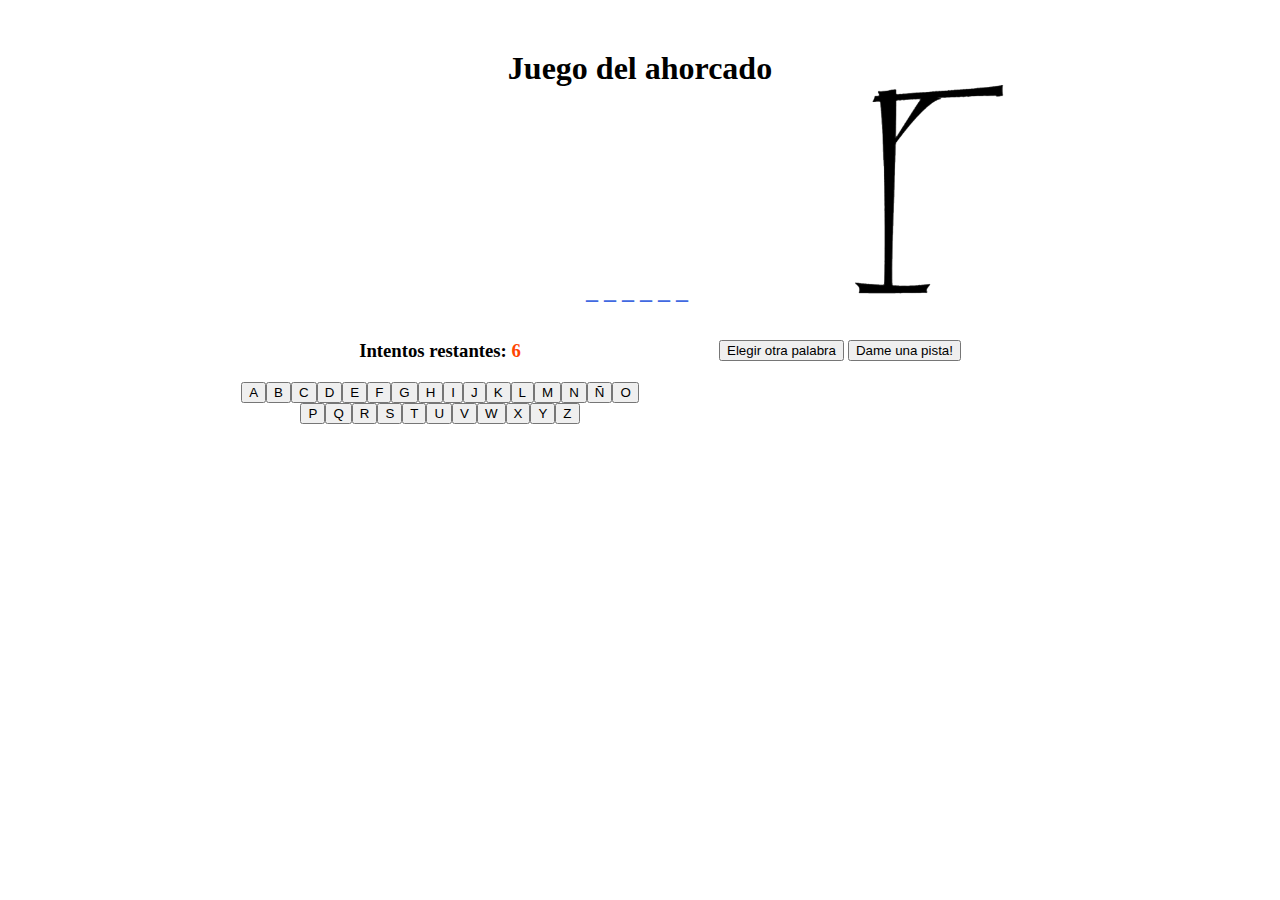
==== docs/index.html @ 04733590 "Juego del ahorcado completo" ====
<!DOCTYPE html>
<html lang="en">
<head>
  <meta charset="UTF-8">
  <meta http-equiv="X-UA-Compatible" content="IE=edge">
  <meta name="viewport" content="width=device-width, initial-scale=1.0">
  <link rel="stylesheet" href="style.css">
  <title>Juego del Ahorcado</title>
</head>

  <body>
      <div class="main-container">

        <h1 class="titulo">Juego del ahorcado</h1>
        <h1 id="msg-final"></h1>
        <h3 id="acierto"></h3>
        <div class="flex-row no-wrap">
          <h2 class="palabra" id="palabra"></h2>
          <picture>
            <img src="img/ahorcado_6.png" alt="" id="image6">
            <img src="img/ahorcado_5.png" alt="" id="image5">
            <img src="img/ahorcado_4.png" alt="" id="image4">
            <img src="img/ahorcado_3.png" alt="" id="image3">
            <img src="img/ahorcado_2.png" alt="" id="image2">
            <img src="img/ahorcado_1.png" alt="" id="image1">
            <img src="img/ahorcado_0.png" alt="" id="image0">
          </picture>
        </div>
        <div class="flex-row" id="turnos">
          <div class="col">
            <h3>Intentos restantes: <span id="intentos">6</span></h3>
          </div>
          <div class="col">
            <button onclick="inicio()" id="reset">Elegir otra palabra</button>
            <button onclick="pista()" id="pista">Dame una pista!</button>
            <span id="hueco-pista"></span>
          </div>
          </div>
        
        <div class="flex-row">
          <div class="col">
            <div class="flex-row" id="abcdario">
            </div>
          </div>
          <div class="col"></div>
        </div>

      </div>
    <script src="ahorcado.js"></script>
  </body>
</html>
---- docs/style.css ----
* {
  box-sizing: border-box;
}
.main-container {
  max-width: 800px;
  margin: auto;
}
h1.titulo {
  margin: 50px auto 80px auto;
  text-align: center;
  font-family: Cambria, Cochin, Georgia, Times, Times New Roman, serif;
}
h1#msg-final {
  text-align: center;
  color: crimson;
  transition: all .5s ease;
  transform: scale(0);
  min-height: 50px;
  margin-bottom: 0;
}
.zoom-in {
  transform: scale(1) !important;
}
#acierto {
  text-align: center;
  min-height: 24px;
  transform: scale(0);
}
.acierto {
  animation: zoomInOut 1s ease;
}
.rojo {
  color: red;
}
.verde {
  color: green;
}
@keyframes zoomInOut {
  0% { transform: scale(0); }
  50% { transform: scale(1); }
  70% { transform: scale(1); }
  100% { transform: scale(0); }
}
h2.palabra {
  margin: 0 auto 25px auto;
  text-align: center;
  color: royalblue;
  text-transform: uppercase;
  letter-spacing: 6px;
}
.flex-row {
  display: flex;
  justify-content: center;
  flex-wrap: wrap;
  margin: 10px auto; 
}
.no-wrap {
  flex-wrap: nowrap !important;
}
.col {
  width: 50%;
  text-align: center;
}
.col span {
  
}
#turnos h3 {
  margin: auto;
}
h3 span {
   color: orangered;
}
.letra:disabled {
  color:rgba(255, 0, 0, 0.5);
}
picture {
  position: relative;
}
picture img {
  position: absolute;
  top: -203px;
  left: -205px;
  height: 225px;
}
#image5, #image4, #image3,
#image2, #image1, #image0 {
  opacity: 0;
  transition: opacity .3s ease;
}
.fade-in {
  opacity: 1 !important;
}
.encuadre {
  border: 2px dashed crimson;
  padding: 3px 2px 2px 6px;
}
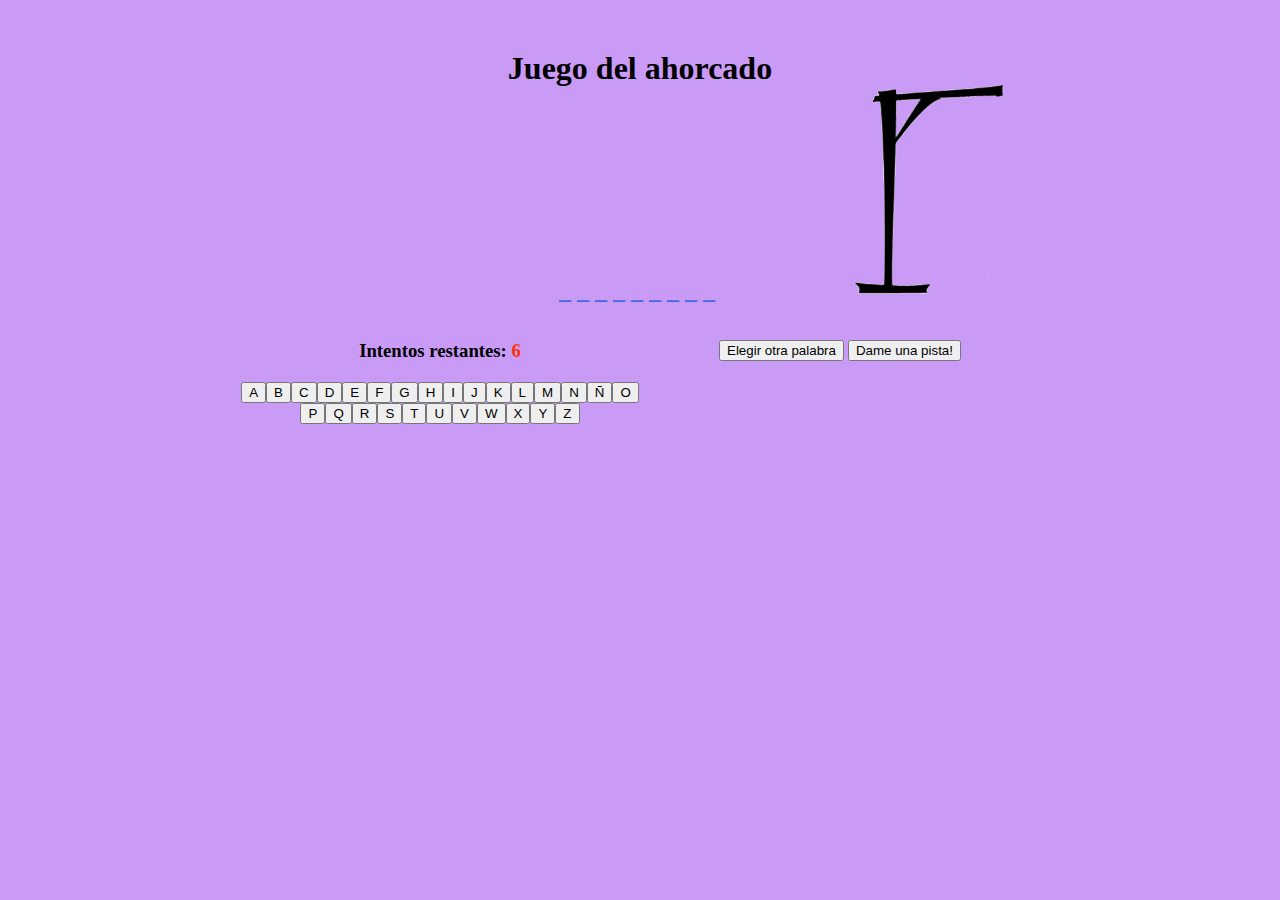
==== commit 8b9b1f17: "cambios" ====
--- a/docs/index.html
+++ b/docs/index.html
@@ -1,51 +1,53 @@
 <!DOCTYPE html>
 <html lang="en">
-<head>
-  <meta charset="UTF-8">
-  <meta http-equiv="X-UA-Compatible" content="IE=edge">
-  <meta name="viewport" content="width=device-width, initial-scale=1.0">
-  <link rel="stylesheet" href="style.css">
-  <title>Juego del Ahorcado</title>
-</head>
+  <head>
+    <meta charset="UTF-8" />
+    <meta http-equiv="X-UA-Compatible" content="IE=edge" />
+    <meta name="viewport" content="width=device-width, initial-scale=1.0" />
+    <link rel="stylesheet" href="style.css" />
+    <title>Juego del Ahorcado</title>
+  </head>
 
   <body>
-      <div class="main-container">
+    <div class="main-container">
+      <h1 class="titulo">Juego del ahorcado</h1>
 
-        <h1 class="titulo">Juego del ahorcado</h1>
-        <h1 id="msg-final"></h1>
-        <h3 id="acierto"></h3>
-        <div class="flex-row no-wrap">
-          <h2 class="palabra" id="palabra"></h2>
-          <picture>
-            <img src="img/ahorcado_6.png" alt="" id="image6">
-            <img src="img/ahorcado_5.png" alt="" id="image5">
-            <img src="img/ahorcado_4.png" alt="" id="image4">
-            <img src="img/ahorcado_3.png" alt="" id="image3">
-            <img src="img/ahorcado_2.png" alt="" id="image2">
-            <img src="img/ahorcado_1.png" alt="" id="image1">
-            <img src="img/ahorcado_0.png" alt="" id="image0">
-          </picture>
+      <h1 id="msg-final"></h1>
+
+      <h3 id="acierto"></h3>
+
+      <div class="flex-row no-wrap">
+        <h2 class="palabra" id="palabra"></h2>
+
+        <picture>
+          <img src="img/ahorcado_6.png" alt="" id="image6" />
+          <img src="img/ahorcado_5.png" alt="" id="image5" />
+          <img src="img/ahorcado_4.png" alt="" id="image4" />
+          <img src="img/ahorcado_3.png" alt="" id="image3" />
+          <img src="img/ahorcado_2.png" alt="" id="image2" />
+          <img src="img/ahorcado_1.png" alt="" id="image1" />
+          <img src="img/ahorcado_0.png" alt="" id="image0" />
+        </picture>
+      </div>
+
+      <div class="flex-row" id="turnos">
+        <div class="col">
+          <h3>Intentos restantes: <span id="intentos">6</span></h3>
         </div>
-        <div class="flex-row" id="turnos">
-          <div class="col">
-            <h3>Intentos restantes: <span id="intentos">6</span></h3>
-          </div>
-          <div class="col">
-            <button onclick="inicio()" id="reset">Elegir otra palabra</button>
-            <button onclick="pista()" id="pista">Dame una pista!</button>
-            <span id="hueco-pista"></span>
-          </div>
-          </div>
-        
-        <div class="flex-row">
-          <div class="col">
-            <div class="flex-row" id="abcdario">
-            </div>
-          </div>
-          <div class="col"></div>
+        <div class="col">
+          <button onclick="inicio()" id="reset">Elegir otra palabra</button>
+          <button onclick="pista()" id="pista">Dame una pista!</button>
+          <span id="hueco-pista"></span>
         </div>
+      </div>
 
+      <div class="flex-row">
+        <div class="col">
+          <div class="flex-row" id="abcdario"></div>
+        </div>
+        <div class="col"></div>
       </div>
+    </div>
     <script src="ahorcado.js"></script>
   </body>
-</html>+</html>
--- a/docs/style.css
+++ b/docs/style.css
@@ -2,7 +2,11 @@
 * {
   box-sizing: border-box;
 }
+body{
+  background-color: rgb(201, 155, 247);
+}
 .main-container {
+  
   max-width: 800px;
   margin: auto;
 }
@@ -13,7 +17,7 @@
 }
 h1#msg-final {
   text-align: center;
-  color: crimson;
+  color: rgb(200, 20, 220);
   transition: all .5s ease;
   transform: scale(0);
   min-height: 50px;
@@ -31,10 +35,10 @@
   animation: zoomInOut 1s ease;
 }
 .rojo {
-  color: red;
+  color: rgb(0, 98, 255);
 }
 .verde {
-  color: green;
+  color: rgb(0, 128, 34);
 }
 @keyframes zoomInOut {
   0% { transform: scale(0); }
@@ -62,14 +66,12 @@
   width: 50%;
   text-align: center;
 }
-.col span {
-  
-}
+
 #turnos h3 {
   margin: auto;
 }
 h3 span {
-   color: orangered;
+   color: rgb(255, 47, 0);
 }
 .letra:disabled {
   color:rgba(255, 0, 0, 0.5);
@@ -92,6 +94,6 @@
   opacity: 1 !important;
 }
 .encuadre {
-  border: 2px dashed crimson;
+  border: 2px dashed rgb(190, 20, 220);
   padding: 3px 2px 2px 6px;
 }
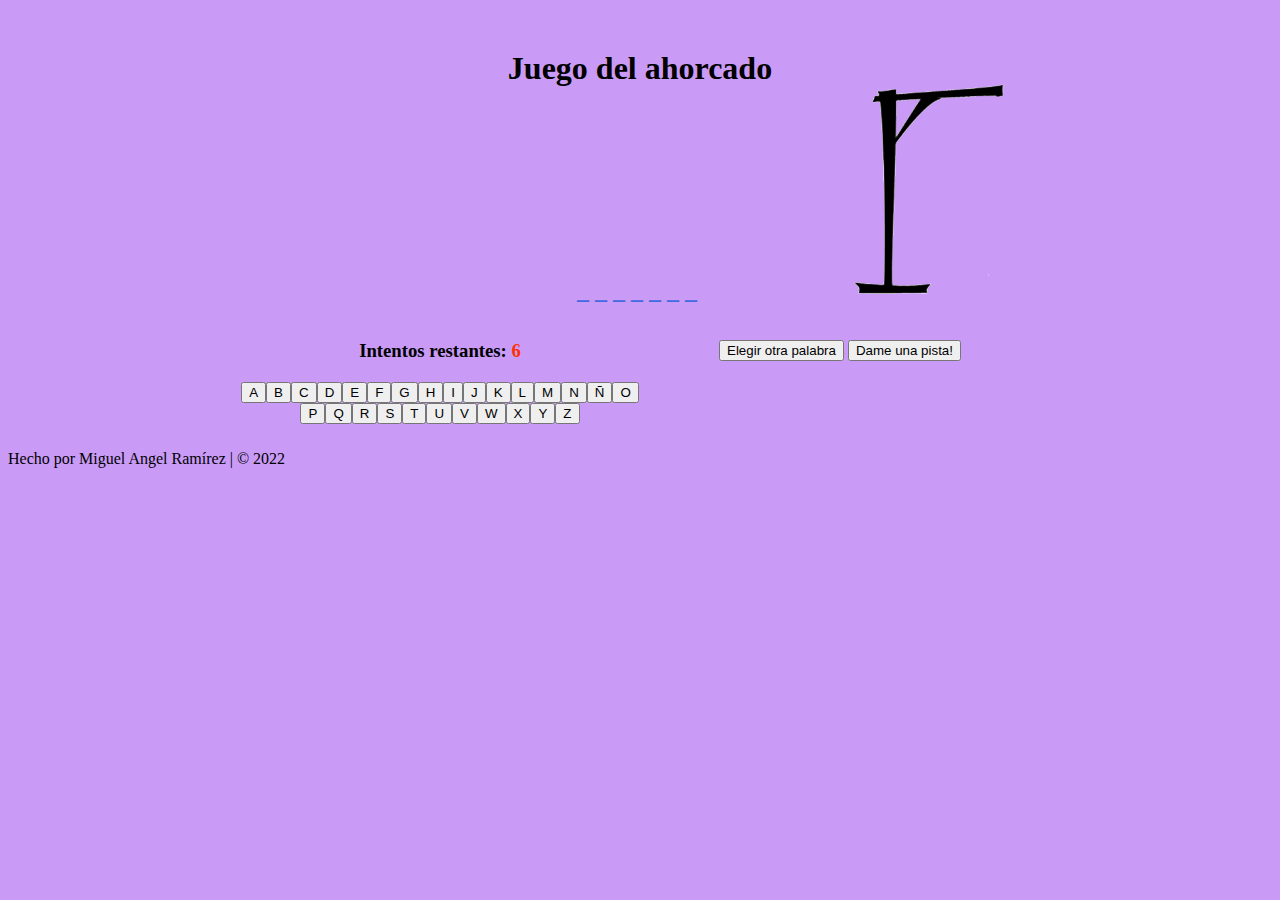
==== commit a1dea320: "cambios" ====
--- a/docs/index.html
+++ b/docs/index.html
@@ -48,6 +48,12 @@
         <div class="col"></div>
       </div>
     </div>
+
+    <footer class="footer">
+      <p>Hecho por <span>Miguel Angel Ramírez</span> | &copy; 2022</p>
+    </footer>
+
+
     <script src="ahorcado.js"></script>
   </body>
 </html>
